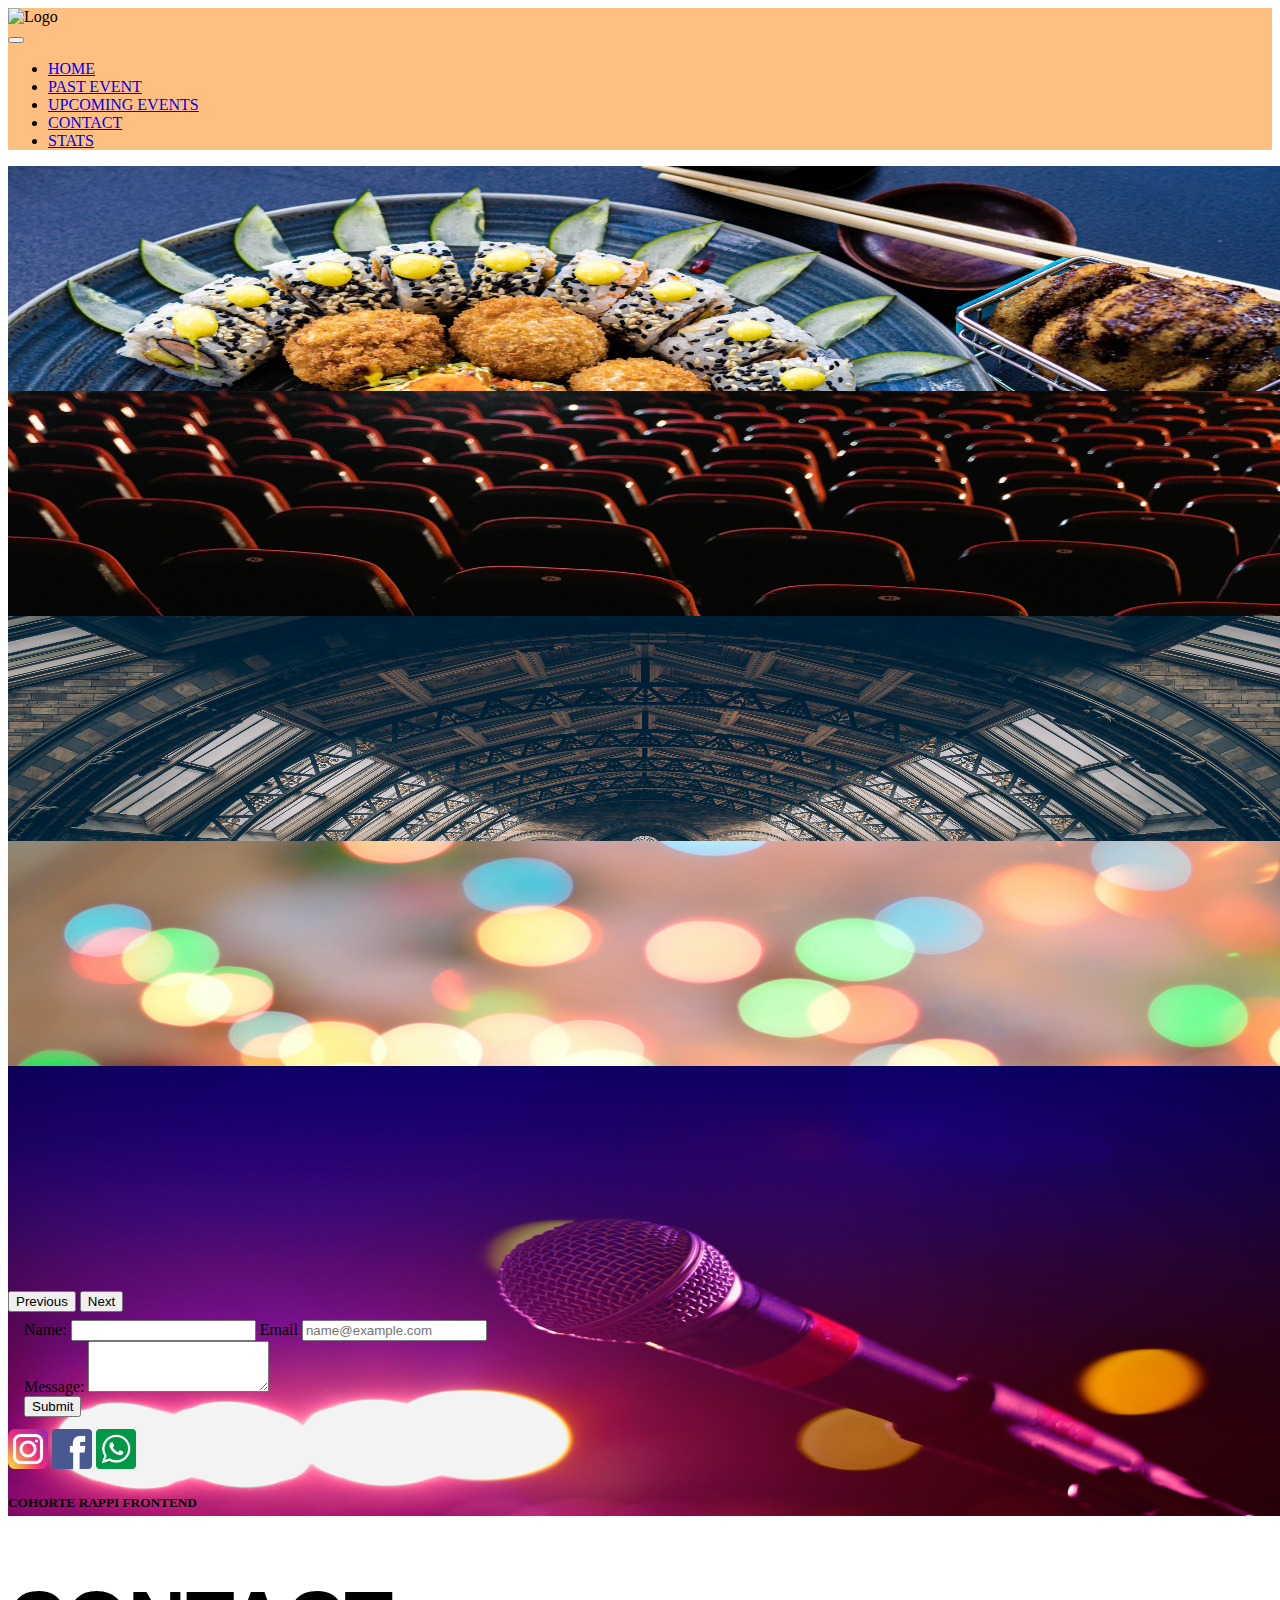
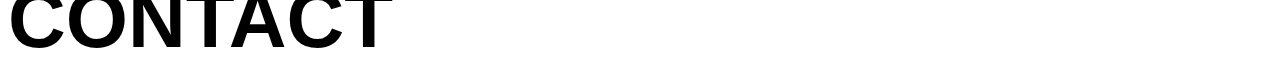
==== Contact.html @ 31827c42 "modifique contenido" ====
<!DOCTYPE html>
<html lang="en">
<head>
    <meta charset="UTF-8">
    <meta name="viewport" content="width=device-width, initial-scale=1.0">
    <title>CONTACT</title>
    <link rel="stylesheet" href="styles.css">
    <link rel="stylesheet" href="styles.css">
    <link rel="shortcut icon" href="./Recursos_Amazing_Events_Task_1/favicon.png" type="image/x-icon">
    <link href="https://cdn.jsdelivr.net/npm/bootstrap@5.3.2/dist/css/bootstrap.min.css" rel="stylesheet"
        integrity="sha384-T3c6CoIi6uLrA9TneNEoa7RxnatzjcDSCmG1MXxSR1GAsXEV/Dwwykc2MPK8M2HN" crossorigin="anonymous">
</head>
<body>
    <header>
        <nav class="navbar">
            <div>
                <img src="../AmazingEventsNeymarMendozaMoro/Recursos_Amazing_Events_Task_1/amazing_brand.png" alt="Logo"
                    width="170" height="40" class="d-inline-block align-text-top ms-3">
            </div>
            <nav class="navbar navbar-expand-lg bg-body-secundary">
                <div class="container-fluid">
                    <button class="navbar-toggler" type="button" data-bs-toggle="collapse"
                        data-bs-target="#navbarSupportedContent" aria-controls="navbarSupportedContent"
                        aria-expanded="false" aria-label="Toggle navigation">
                        <span class="navbar-toggler-icon"></span>
                    </button>
                    <div class="collapse navbar-collapse" id="navbarSupportedContent">
                        <ul class="navbar-nav me-auto mb-2 mb-lg-0">
                            <li class="nav-item">
                                <a class="nav-link" href="index.html">HOME</a>
                            </li>
                            <li class="nav-item">
                                <a class="nav-link" href="PastEvents.html">PAST EVENT</a>
                            </li>
                            <li class="nav-item">
                                <a class="nav-link" href="UpcomingEvents.html">UPCOMING EVENTS</a>
                            </li>
                            <li class="nav-item">
                                <a class="nav-link" href="#">CONTACT</a>
                            </li>
                            <li class="nav-item">
                                <a class="nav-link" href="Stats.html">STATS</a>
                            </li>
                        </ul>
                    </div>
                </div>
            </nav>

        </nav>

    </header>
    <main>
        <div class="carrusel">
            <div id="carouselExampleCaptions" class="carousel slide">
                <div class="carousel-inner">
                    <div class="carousel-item active ">
                        <img class="imagencarrusel" src="./Recursos_Amazing_Events_Task_1/optional_banner_1.jpg"
                            class="d-block w-100 img-fluid" alt="...">
                        <div class="carousel-caption d-none d-md-block">
                            <h1 class="carousel-caption">CONTACT</h1>
                        </div>
                    </div>
                    <div class="carousel-item">
                        <img class="imagencarrusel" src="./Recursos_Amazing_Events_Task_1/optional_banner_2.jpg"
                            class="d-block w-100 img-fluid" alt="...">
                        <div class="carousel-caption d-none d-md-block">
                            <h1 class="carousel-caption">CONTACT</h1>
                        </div>
                    </div>
                    <div class="carousel-item">
                        <img class="imagencarrusel" src="./Recursos_Amazing_Events_Task_1/optional_banner_3.jpg"
                            class="d-block img-fluid" alt="...">
                        <div class="carousel-caption d-none d-md-block">
                            <h1 class="carousel-caption">CONTACT</h1>
                        </div>
                    </div>
                    <div class="carousel-item">
                        <img class="imagencarrusel" src="./Recursos_Amazing_Events_Task_1/optional_banner_4.jpg"
                            class="d-block w-100 img-fluid" alt="...">
                        <div class="carousel-caption d-none d-md-block">
                            <h1 class="carousel-caption">CONTACT</h1>
                        </div>
                    </div>
                    <div class="carousel-item">
                        <img class="imagencarrusel" src="./Recursos_Amazing_Events_Task_1/optional_banner_5.jpg"
                            class="d-block w-100 img-fluid" alt="...">
                        <div class="carousel-caption d-none d-xxl-block">
                            <h1 class="carousel-caption">CONTACT</h1>
                        </div>
                    </div>
                </div>
                <button class="carousel-control-prev" type="button" data-bs-target="#carouselExampleCaptions"
                    data-bs-slide="prev">
                    <span class="carousel-control-prev-icon" aria-hidden="true"></span>
                    <span class="visually-hidden">Previous</span>
                </button>
                <button class="carousel-control-next" type="button" data-bs-target="#carouselExampleCaptions"
                    data-bs-slide="next">
                    <span class="carousel-control-next-icon" aria-hidden="true"></span>
                    <span class="visually-hidden">Next</span>
                </button>
            </div>
        </div>
        <div class="d-flex justify-content-center">
            <fieldset class="  d-flex flex-column " >
                
                <div class="mb-4 col-12">
                    <label for="name">Name:</label>
                    <input type="text" class="form-control" name="name" id="Name">
                    <label for="exampleFormControlInput1" class="form-label">Email</label>
                    <input type="email" class="form-control" id="exampleFormControlInput1" placeholder="name@example.com">
                  </div>
                  <div class="mb-3">
                    <label for="exampleFormControlTextarea1" class="form-label">Message:</label>
                    <textarea class="form-control" id="exampleFormControlTextarea1" rows="3"></textarea>
                  </div>
                  <button type="submit" class="btn btn-secondary">Submit</button>
            </fieldset>
           
        </div>
    </main>
    <footer class="d-flex">
        <div  class="me-auto p-2" >
            <img class="redes" src="./Recursos_Amazing_Events_Task_1/instagram.png" alt="">
            <img class="redes" src="./Recursos_Amazing_Events_Task_1/facebook.png" alt="">
            <img class="redes" src="./Recursos_Amazing_Events_Task_1/whatsapp.png" alt="">
        </div>
        <div class="pe-4 d-flex align-items-center">
            <h5>COHORTE RAPPI FRONTEND </h5>
        </div>
    </footer>
    <script src="https://cdn.jsdelivr.net/npm/bootstrap@5.3.2/dist/js/bootstrap.bundle.min.js"
        integrity="sha384-C6RzsynM9kWDrMNeT87bh95OGNyZPhcTNXj1NW7RuBCsyN/o0jlpcV8Qyq46cDfL"
        crossorigin="anonymous"></script>  
</body>
</html>
---- styles.css ----
.selector-for-some-widget {
    box-sizing: content-box;
}

header {
    min-height: 9vh;
    background-color:	 #ffbf80;
}

main {
    min-height: 80vh;
   

}
.carousel-caption {
    font-size: 5rem;
    font-family: 'Josefin Sans', sans-serif;
    font-family: 'Montserrat', sans-serif;
   
  }

.carousel-item {
    max-height: 25vh;
}


.imagencarrusel {
    max-height: 50vh;
    width: 100vw;

    
}


.tarjetas {
  
    display: flex;
    justify-content: space-around;
    align-items: stretch;
    card-border-color: bl


}
.card-border-color{ bl
    
}               

.cuerpotarjetas {
    display: flex;
    justify-content: space-around;
    padding: 0.5rem;
    

}
fieldset{
    border-radius: 3px;
    border-color: black;
    width: 80vh;
}


footer {
    min-height: 9vh;
    background-color:	 #ffbf80;
}
.redes{
    height: 2.5rem;
    width: 2.5rem;
}
---- styles.css ----
.selector-for-some-widget {
    box-sizing: content-box;
}

header {
    min-height: 9vh;
    background-color:	 #ffbf80;
}

main {
    min-height: 80vh;
   

}
.carousel-caption {
    font-size: 5rem;
    font-family: 'Josefin Sans', sans-serif;
    font-family: 'Montserrat', sans-serif;
   
  }

.carousel-item {
    max-height: 25vh;
}


.imagencarrusel {
    max-height: 50vh;
    width: 100vw;

    
}


.tarjetas {
  
    display: flex;
    justify-content: space-around;
    align-items: stretch;
    card-border-color: bl


}
.card-border-color{ bl
    
}               

.cuerpotarjetas {
    display: flex;
    justify-content: space-around;
    padding: 0.5rem;
    

}
fieldset{
    border-radius: 3px;
    border-color: black;
    width: 80vh;
}


footer {
    min-height: 9vh;
    background-color:	 #ffbf80;
}
.redes{
    height: 2.5rem;
    width: 2.5rem;
}
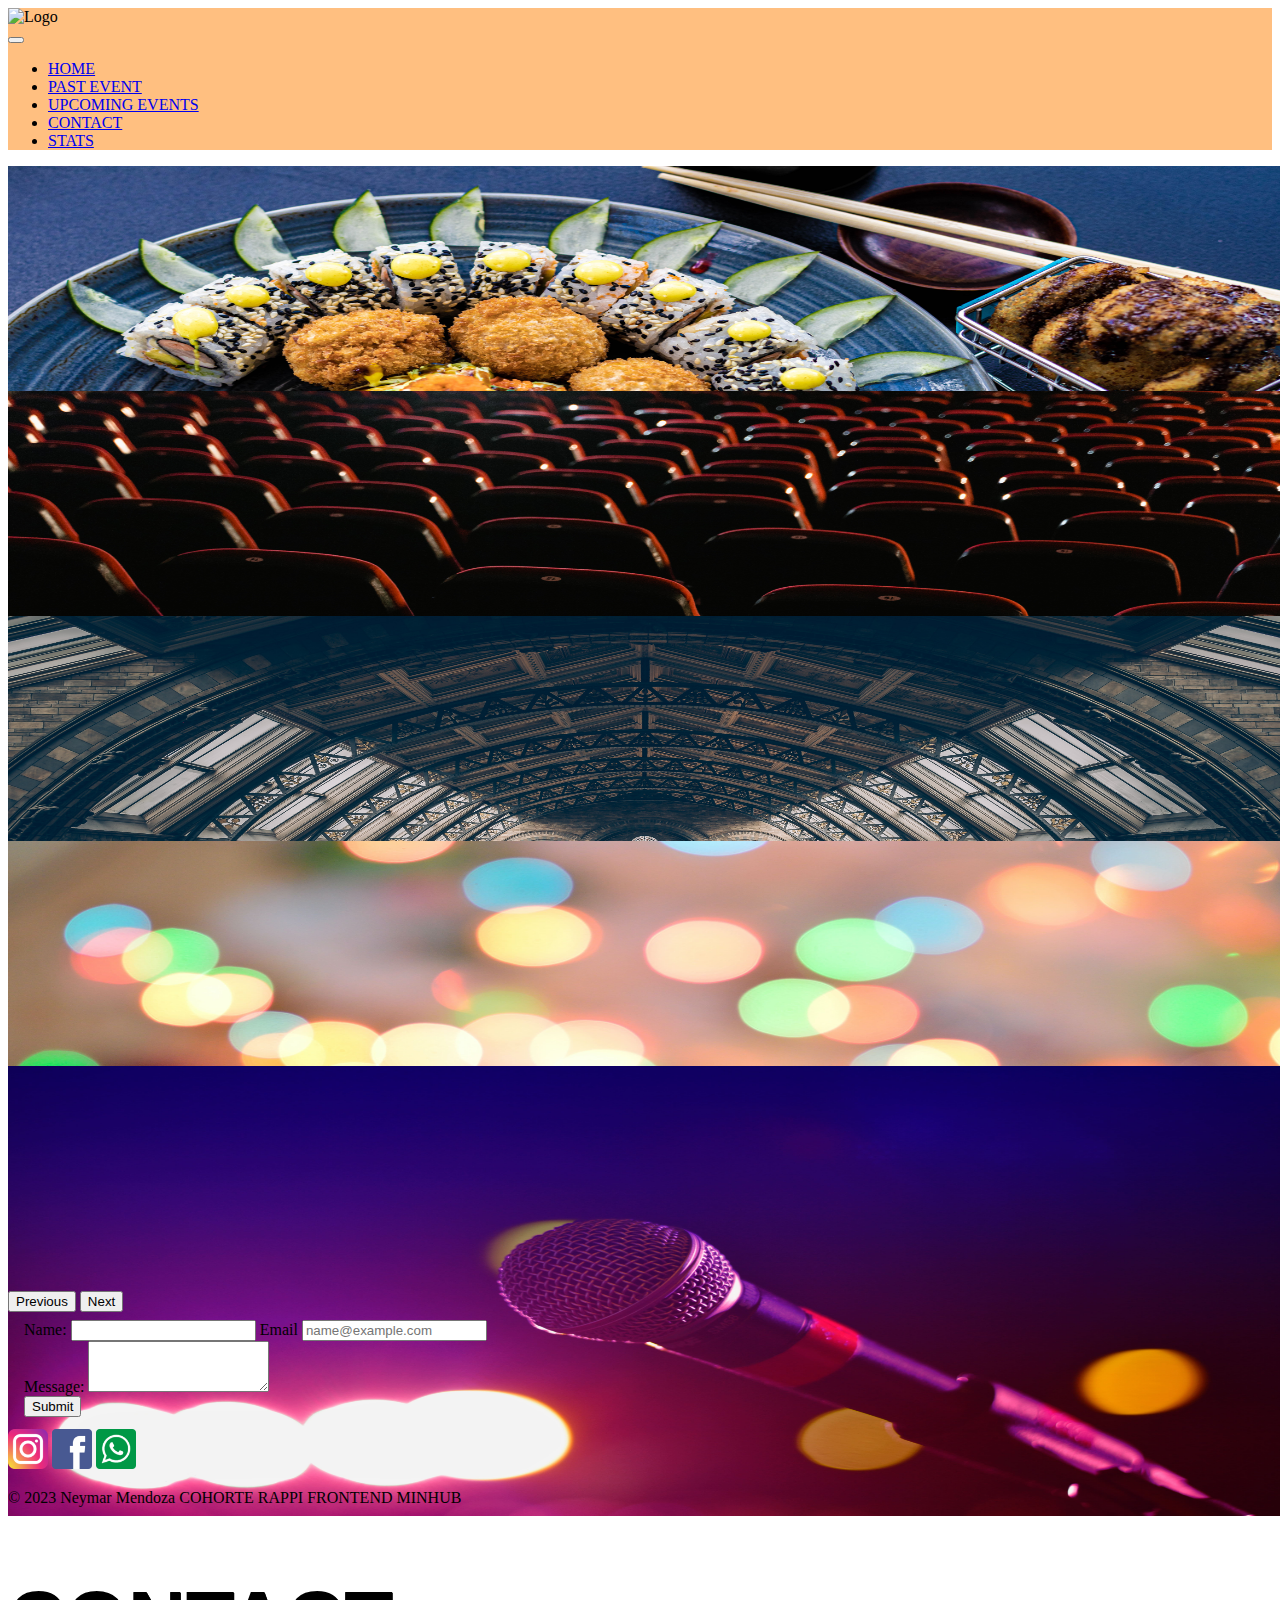
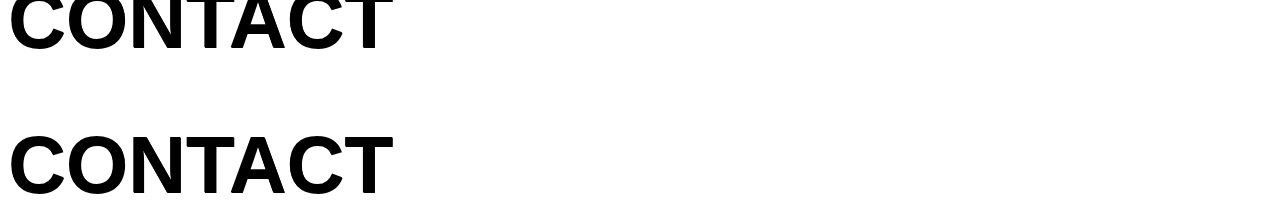
==== commit 68aebd39: "mofique contenido" ====
--- a/Contact.html
+++ b/Contact.html
@@ -1,5 +1,6 @@
 <!DOCTYPE html>
 <html lang="en">
+
 <head>
     <meta charset="UTF-8">
     <meta name="viewport" content="width=device-width, initial-scale=1.0">
@@ -10,6 +11,7 @@
     <link href="https://cdn.jsdelivr.net/npm/bootstrap@5.3.2/dist/css/bootstrap.min.css" rel="stylesheet"
         integrity="sha384-T3c6CoIi6uLrA9TneNEoa7RxnatzjcDSCmG1MXxSR1GAsXEV/Dwwykc2MPK8M2HN" crossorigin="anonymous">
 </head>
+
 <body>
     <header>
         <nav class="navbar">
@@ -56,30 +58,22 @@
                     <div class="carousel-item active ">
                         <img class="imagencarrusel" src="./Recursos_Amazing_Events_Task_1/optional_banner_1.jpg"
                             class="d-block w-100 img-fluid" alt="...">
-                        <div class="carousel-caption d-none d-md-block">
-                            <h1 class="carousel-caption">CONTACT</h1>
-                        </div>
+                        <h1 class="carousel-caption d-md-block align-items-center justify-content-center">CONTACT</h1>
                     </div>
                     <div class="carousel-item">
                         <img class="imagencarrusel" src="./Recursos_Amazing_Events_Task_1/optional_banner_2.jpg"
                             class="d-block w-100 img-fluid" alt="...">
-                        <div class="carousel-caption d-none d-md-block">
-                            <h1 class="carousel-caption">CONTACT</h1>
-                        </div>
+                        <h1 class="carousel-caption d-md-block align-items-center justify-content-center">CONTACT</h1>
                     </div>
                     <div class="carousel-item">
                         <img class="imagencarrusel" src="./Recursos_Amazing_Events_Task_1/optional_banner_3.jpg"
                             class="d-block img-fluid" alt="...">
-                        <div class="carousel-caption d-none d-md-block">
-                            <h1 class="carousel-caption">CONTACT</h1>
-                        </div>
+                        <h1 class="carousel-caption d-md-block align-items-center justify-content-center">CONTACT</h1>
                     </div>
                     <div class="carousel-item">
                         <img class="imagencarrusel" src="./Recursos_Amazing_Events_Task_1/optional_banner_4.jpg"
                             class="d-block w-100 img-fluid" alt="...">
-                        <div class="carousel-caption d-none d-md-block">
-                            <h1 class="carousel-caption">CONTACT</h1>
-                        </div>
+                        <h1 class="carousel-caption d-md-block align-items-center justify-content-center">CONTACT</h1>
                     </div>
                     <div class="carousel-item">
                         <img class="imagencarrusel" src="./Recursos_Amazing_Events_Task_1/optional_banner_5.jpg"
@@ -87,6 +81,7 @@
                         <div class="carousel-caption d-none d-xxl-block">
                             <h1 class="carousel-caption">CONTACT</h1>
                         </div>
+                        <h1 class="carousel-caption d-md-block align-items-center justify-content-center">CONTACT</h1>
                     </div>
                 </div>
                 <button class="carousel-control-prev" type="button" data-bs-target="#carouselExampleCaptions"
@@ -100,37 +95,42 @@
                     <span class="visually-hidden">Next</span>
                 </button>
             </div>
-        </div>
+        </div class= "container-fluid d-flex justify-content-center flex-wrap gap-3 p-1 m-2">
         <div class="d-flex justify-content-center">
-            <fieldset class="  d-flex flex-column " >
-                
+            <fieldset class="  d-flex flex-column ">
+
                 <div class="mb-4 col-12">
                     <label for="name">Name:</label>
                     <input type="text" class="form-control" name="name" id="Name">
                     <label for="exampleFormControlInput1" class="form-label">Email</label>
-                    <input type="email" class="form-control" id="exampleFormControlInput1" placeholder="name@example.com">
-                  </div>
-                  <div class="mb-3">
+                    <input type="email" class="form-control" id="exampleFormControlInput1"
+                        placeholder="name@example.com">
+                </div>
+                <div class="mb-3">
                     <label for="exampleFormControlTextarea1" class="form-label">Message:</label>
                     <textarea class="form-control" id="exampleFormControlTextarea1" rows="3"></textarea>
-                  </div>
-                  <button type="submit" class="btn btn-secondary">Submit</button>
+                </div>
+                <div class="d-flex align-items-end">
+                <button type="submit" class="btn btn-secondary btn-sm w-25 justify-content-end">Submit</button>
+                </div>
             </fieldset>
-           
+
         </div>
     </main>
     <footer class="d-flex">
-        <div  class="me-auto p-2" >
+        <div class="me-auto p-2">
             <img class="redes" src="./Recursos_Amazing_Events_Task_1/instagram.png" alt="">
             <img class="redes" src="./Recursos_Amazing_Events_Task_1/facebook.png" alt="">
             <img class="redes" src="./Recursos_Amazing_Events_Task_1/whatsapp.png" alt="">
         </div>
         <div class="pe-4 d-flex align-items-center">
-            <h5>COHORTE RAPPI FRONTEND </h5>
+            <p>© 2023 Neymar Mendoza COHORTE RAPPI FRONTEND MINHUB
+            <p>
         </div>
     </footer>
     <script src="https://cdn.jsdelivr.net/npm/bootstrap@5.3.2/dist/js/bootstrap.bundle.min.js"
         integrity="sha384-C6RzsynM9kWDrMNeT87bh95OGNyZPhcTNXj1NW7RuBCsyN/o0jlpcV8Qyq46cDfL"
-        crossorigin="anonymous"></script>  
+        crossorigin="anonymous"></script>
 </body>
+
 </html>--- a/styles.css
+++ b/styles.css
@@ -14,7 +14,7 @@
 }
 .carousel-caption {
     font-size: 5rem;
-    font-family: 'Josefin Sans', sans-serif;
+    text-shadow: 0.5px 0.5px #000000;
     font-family: 'Montserrat', sans-serif;
    
   }
@@ -41,9 +41,7 @@
 
 
 }
-.card-border-color{ bl
-    
-}               
+                  
 
 .cuerpotarjetas {
     display: flex;
@@ -57,11 +55,14 @@
     border-color: black;
     width: 80vh;
 }
+.table {
+    max-width: 70%;
+}
 
 
 footer {
     min-height: 9vh;
-    background-color:	 #ffbf80;
+    background-color:	 #ebc8a6;
 }
 .redes{
     height: 2.5rem;
--- a/styles.css
+++ b/styles.css
@@ -14,7 +14,7 @@
 }
 .carousel-caption {
     font-size: 5rem;
-    font-family: 'Josefin Sans', sans-serif;
+    text-shadow: 0.5px 0.5px #000000;
     font-family: 'Montserrat', sans-serif;
    
   }
@@ -41,9 +41,7 @@
 
 
 }
-.card-border-color{ bl
-    
-}               
+                  
 
 .cuerpotarjetas {
     display: flex;
@@ -57,11 +55,14 @@
     border-color: black;
     width: 80vh;
 }
+.table {
+    max-width: 70%;
+}
 
 
 footer {
     min-height: 9vh;
-    background-color:	 #ffbf80;
+    background-color:	 #ebc8a6;
 }
 .redes{
     height: 2.5rem;
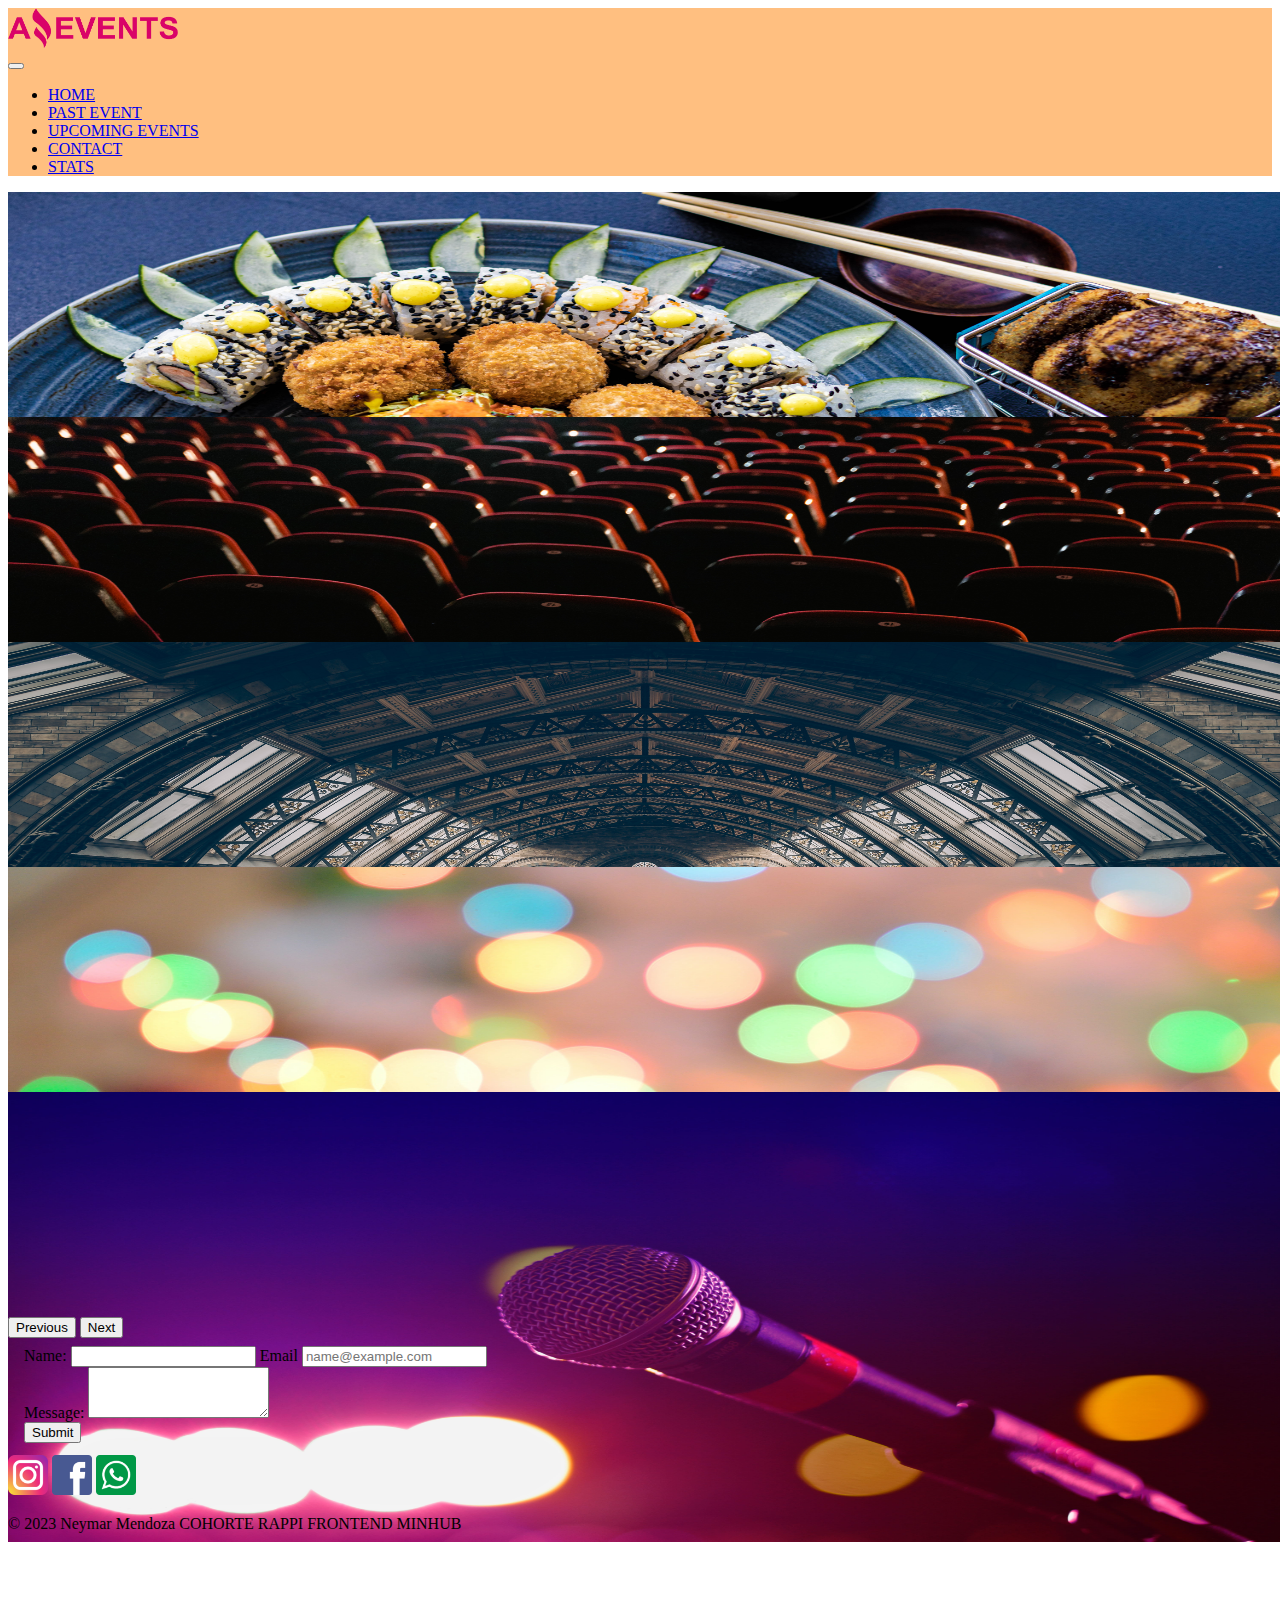
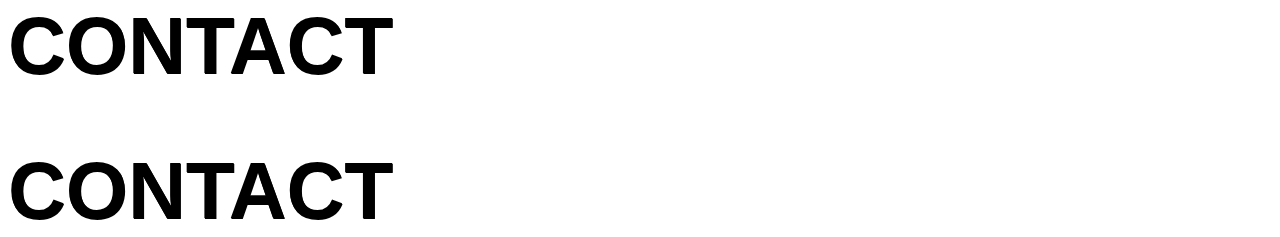
==== commit 67d55e91: "arregle la ruta relativa" ====
--- a/Contact.html
+++ b/Contact.html
@@ -16,7 +16,7 @@
     <header>
         <nav class="navbar">
             <div>
-                <img src="../AmazingEventsNeymarMendozaMoro/Recursos_Amazing_Events_Task_1/amazing_brand.png" alt="Logo"
+                <img src="./Recursos_Amazing_Events_Task_1/amazing_brand.png" alt="Logo"
                     width="170" height="40" class="d-inline-block align-text-top ms-3">
             </div>
             <nav class="navbar navbar-expand-lg bg-body-secundary">
@@ -29,19 +29,19 @@
                     <div class="collapse navbar-collapse" id="navbarSupportedContent">
                         <ul class="navbar-nav me-auto mb-2 mb-lg-0">
                             <li class="nav-item">
-                                <a class="nav-link" href="index.html">HOME</a>
+                                <a class="nav-link" href="./index.html">HOME</a>
                             </li>
                             <li class="nav-item">
-                                <a class="nav-link" href="PastEvents.html">PAST EVENT</a>
+                                <a class="nav-link" href="./PastEvents.html">PAST EVENT</a>
                             </li>
                             <li class="nav-item">
-                                <a class="nav-link" href="UpcomingEvents.html">UPCOMING EVENTS</a>
+                                <a class="nav-link" href="./UpcomingEvents.html">UPCOMING EVENTS</a>
                             </li>
                             <li class="nav-item">
                                 <a class="nav-link" href="#">CONTACT</a>
                             </li>
                             <li class="nav-item">
-                                <a class="nav-link" href="Stats.html">STATS</a>
+                                <a class="nav-link" href="./Stats.html">STATS</a>
                             </li>
                         </ul>
                     </div>
@@ -58,22 +58,22 @@
                     <div class="carousel-item active ">
                         <img class="imagencarrusel" src="./Recursos_Amazing_Events_Task_1/optional_banner_1.jpg"
                             class="d-block w-100 img-fluid" alt="...">
-                        <h1 class="carousel-caption d-md-block align-items-center justify-content-center">CONTACT</h1>
+                        <h1 class="carousel-caption d-md-block align-items-center justify-content-center fs-1">CONTACT</h1>
                     </div>
                     <div class="carousel-item">
                         <img class="imagencarrusel" src="./Recursos_Amazing_Events_Task_1/optional_banner_2.jpg"
                             class="d-block w-100 img-fluid" alt="...">
-                        <h1 class="carousel-caption d-md-block align-items-center justify-content-center">CONTACT</h1>
+                        <h1 class="carousel-caption d-md-block align-items-center justify-content-center fs-1">CONTACT</h1>
                     </div>
                     <div class="carousel-item">
                         <img class="imagencarrusel" src="./Recursos_Amazing_Events_Task_1/optional_banner_3.jpg"
                             class="d-block img-fluid" alt="...">
-                        <h1 class="carousel-caption d-md-block align-items-center justify-content-center">CONTACT</h1>
+                        <h1 class="carousel-caption d-md-block align-items-center justify-content-center fs-1">CONTACT</h1>
                     </div>
                     <div class="carousel-item">
                         <img class="imagencarrusel" src="./Recursos_Amazing_Events_Task_1/optional_banner_4.jpg"
                             class="d-block w-100 img-fluid" alt="...">
-                        <h1 class="carousel-caption d-md-block align-items-center justify-content-center">CONTACT</h1>
+                        <h1 class="carousel-caption d-md-block align-items-center justify-content-center fs-1">CONTACT</h1>
                     </div>
                     <div class="carousel-item">
                         <img class="imagencarrusel" src="./Recursos_Amazing_Events_Task_1/optional_banner_5.jpg"
@@ -81,7 +81,7 @@
                         <div class="carousel-caption d-none d-xxl-block">
                             <h1 class="carousel-caption">CONTACT</h1>
                         </div>
-                        <h1 class="carousel-caption d-md-block align-items-center justify-content-center">CONTACT</h1>
+                        <h1 class="carousel-caption d-md-block align-items-center justify-content-center fs-1">CONTACT</h1>
                     </div>
                 </div>
                 <button class="carousel-control-prev" type="button" data-bs-target="#carouselExampleCaptions"
@@ -97,21 +97,21 @@
             </div>
         </div class= "container-fluid d-flex justify-content-center flex-wrap gap-3 p-1 m-2">
         <div class="d-flex justify-content-center">
-            <fieldset class="  d-flex flex-column ">
+            <fieldset class="  d-flex flex-column col-10 col-md-6 py-3 ">
 
-                <div class="mb-4 col-12">
+                <div class="mb-2 col-12">
                     <label for="name">Name:</label>
                     <input type="text" class="form-control" name="name" id="Name">
                     <label for="exampleFormControlInput1" class="form-label">Email</label>
                     <input type="email" class="form-control" id="exampleFormControlInput1"
                         placeholder="name@example.com">
                 </div>
-                <div class="mb-3">
+                <div class="mb-2">
                     <label for="exampleFormControlTextarea1" class="form-label">Message:</label>
                     <textarea class="form-control" id="exampleFormControlTextarea1" rows="3"></textarea>
                 </div>
-                <div class="d-flex align-items-end">
-                <button type="submit" class="btn btn-secondary btn-sm w-25 justify-content-end">Submit</button>
+                <div class="d-flex ">
+                <button type="submit" class=" btn btn-dark w-25  ms-auto p-2 ">Submit</button>
                 </div>
             </fieldset>
 
@@ -123,7 +123,7 @@
             <img class="redes" src="./Recursos_Amazing_Events_Task_1/facebook.png" alt="">
             <img class="redes" src="./Recursos_Amazing_Events_Task_1/whatsapp.png" alt="">
         </div>
-        <div class="pe-4 d-flex align-items-center">
+        <div class="pe-4 mt-3 d-flex align-items-center">
             <p>© 2023 Neymar Mendoza COHORTE RAPPI FRONTEND MINHUB
             <p>
         </div>
--- a/styles.css
+++ b/styles.css
@@ -19,10 +19,10 @@
    
   }
 
+
 .carousel-item {
     max-height: 25vh;
 }
-
 
 .imagencarrusel {
     max-height: 50vh;
@@ -61,7 +61,7 @@
 
 
 footer {
-    min-height: 9vh;
+    min-height: 8vh;
     background-color:	 #ebc8a6;
 }
 .redes{
--- a/styles.css
+++ b/styles.css
@@ -19,10 +19,10 @@
    
   }
 
+
 .carousel-item {
     max-height: 25vh;
 }
-
 
 .imagencarrusel {
     max-height: 50vh;
@@ -61,7 +61,7 @@
 
 
 footer {
-    min-height: 9vh;
+    min-height: 8vh;
     background-color:	 #ebc8a6;
 }
 .redes{
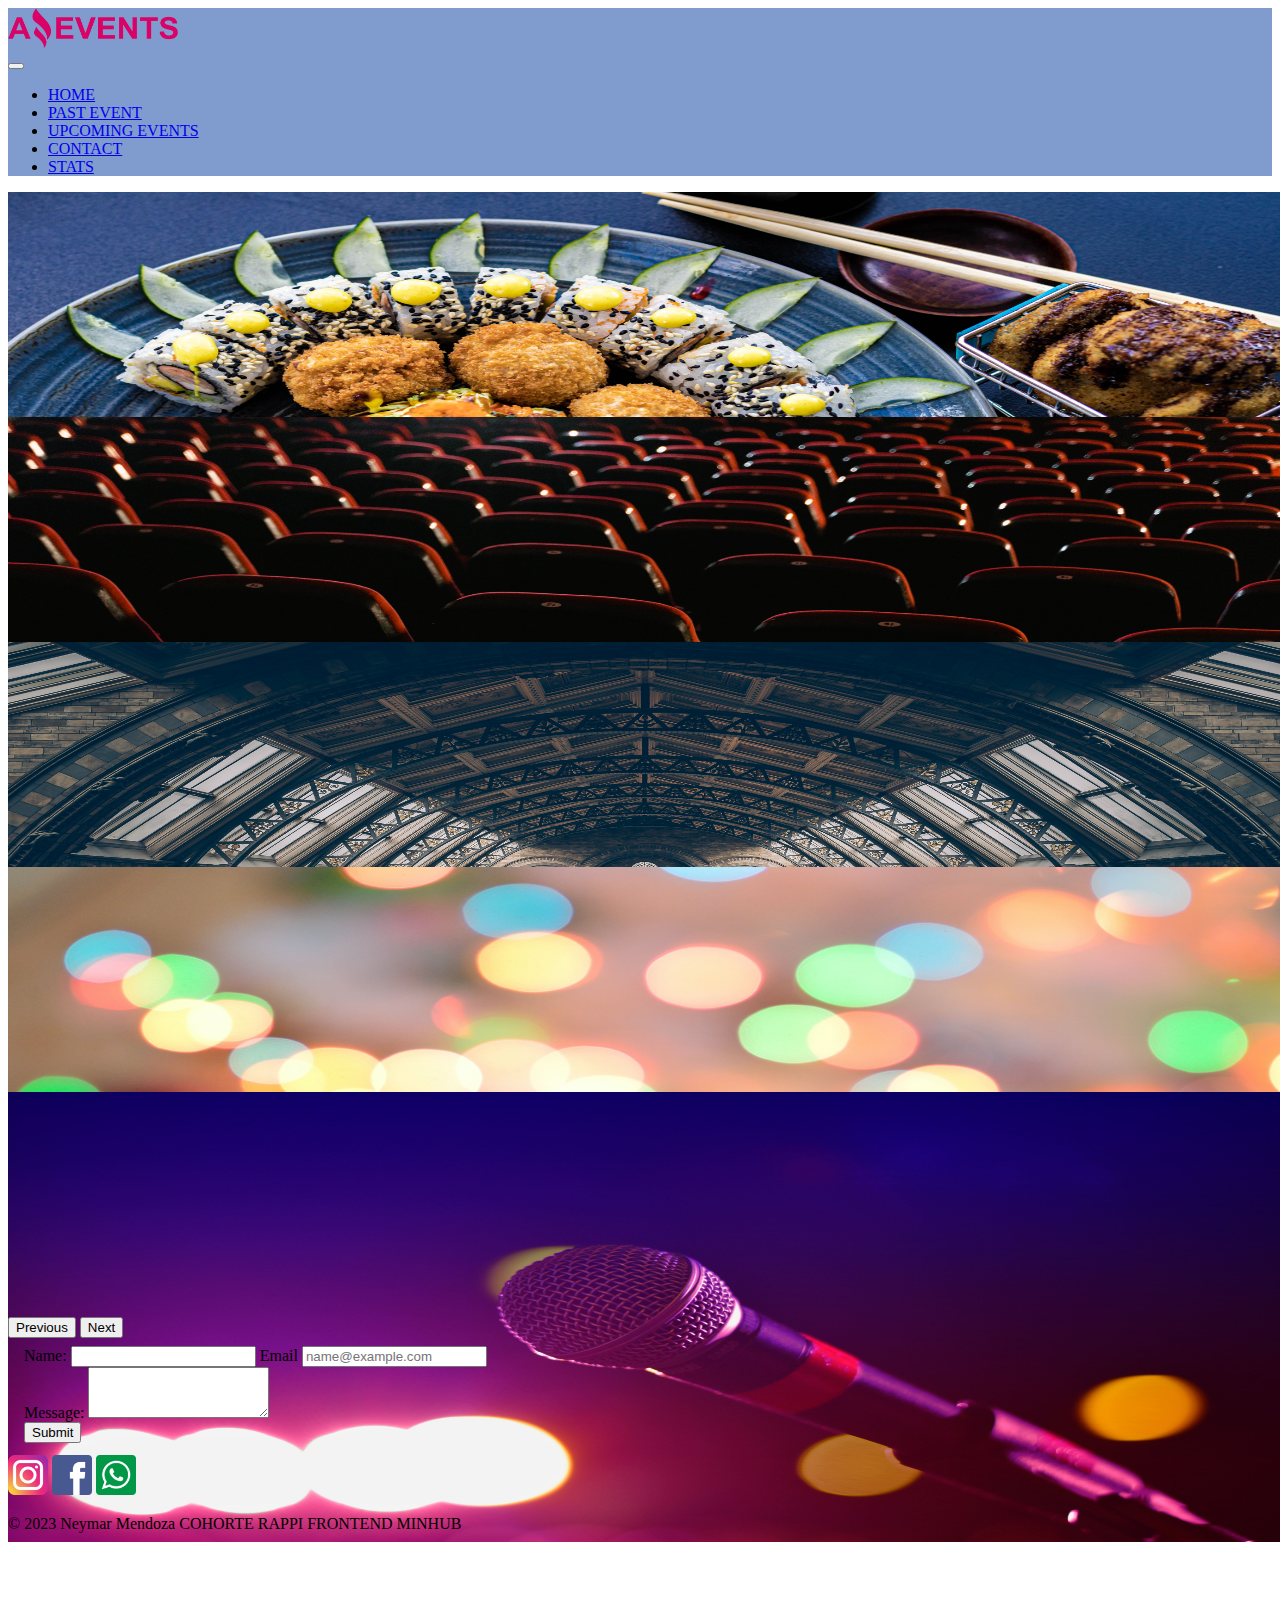
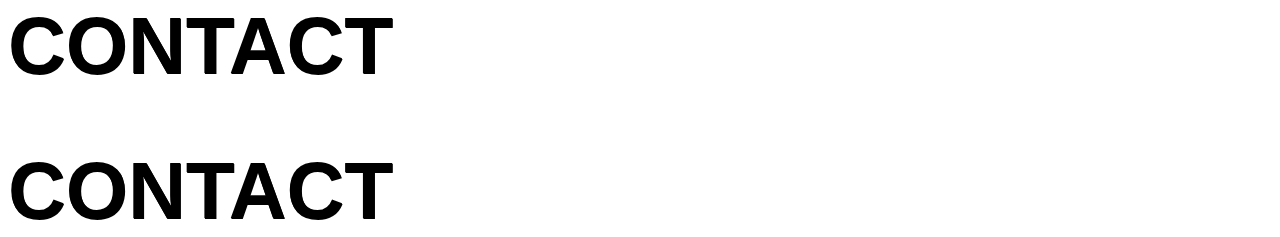
==== commit df20bb85: "agregue dos js" ====
--- a/Contact.html
+++ b/Contact.html
@@ -29,19 +29,19 @@
                     <div class="collapse navbar-collapse" id="navbarSupportedContent">
                         <ul class="navbar-nav me-auto mb-2 mb-lg-0">
                             <li class="nav-item">
-                                <a class="nav-link" href="./index.html">HOME</a>
+                                <a class="nav-link text-white" href="./index.html">HOME</a>
                             </li>
                             <li class="nav-item">
-                                <a class="nav-link" href="./PastEvents.html">PAST EVENT</a>
+                                <a class="nav-link text-white" href="./PastEvents.html">PAST EVENT</a>
                             </li>
                             <li class="nav-item">
-                                <a class="nav-link" href="./UpcomingEvents.html">UPCOMING EVENTS</a>
+                                <a class="nav-link text-white" href="./UpcomingEvents.html">UPCOMING EVENTS</a>
                             </li>
                             <li class="nav-item">
-                                <a class="nav-link" href="#">CONTACT</a>
+                                <a class="nav-link text-white" href="#">CONTACT</a>
                             </li>
                             <li class="nav-item">
-                                <a class="nav-link" href="./Stats.html">STATS</a>
+                                <a class="nav-link text-white" href="./Stats.html">STATS</a>
                             </li>
                         </ul>
                     </div>
--- a/styles.css
+++ b/styles.css
@@ -4,11 +4,12 @@
 
 header {
     min-height: 9vh;
-    background-color:	 #ffbf80;
+    background-color:	#809bce;
 }
 
 main {
-    min-height: 80vh;
+    min-height: 82.5vh;
+    background-color: #b8e0d2;
    
 
 }
@@ -30,6 +31,7 @@
 
     
 }
+
 
 
 .tarjetas {
@@ -62,9 +64,10 @@
 
 footer {
     min-height: 8vh;
-    background-color:	 #ebc8a6;
+    background-color:	 #d6eadf;
 }
 .redes{
     height: 2.5rem;
     width: 2.5rem;
+   
 }--- a/styles.css
+++ b/styles.css
@@ -4,11 +4,12 @@
 
 header {
     min-height: 9vh;
-    background-color:	 #ffbf80;
+    background-color:	#809bce;
 }
 
 main {
-    min-height: 80vh;
+    min-height: 82.5vh;
+    background-color: #b8e0d2;
    
 
 }
@@ -30,6 +31,7 @@
 
     
 }
+
 
 
 .tarjetas {
@@ -62,9 +64,10 @@
 
 footer {
     min-height: 8vh;
-    background-color:	 #ebc8a6;
+    background-color:	 #d6eadf;
 }
 .redes{
     height: 2.5rem;
     width: 2.5rem;
+   
 }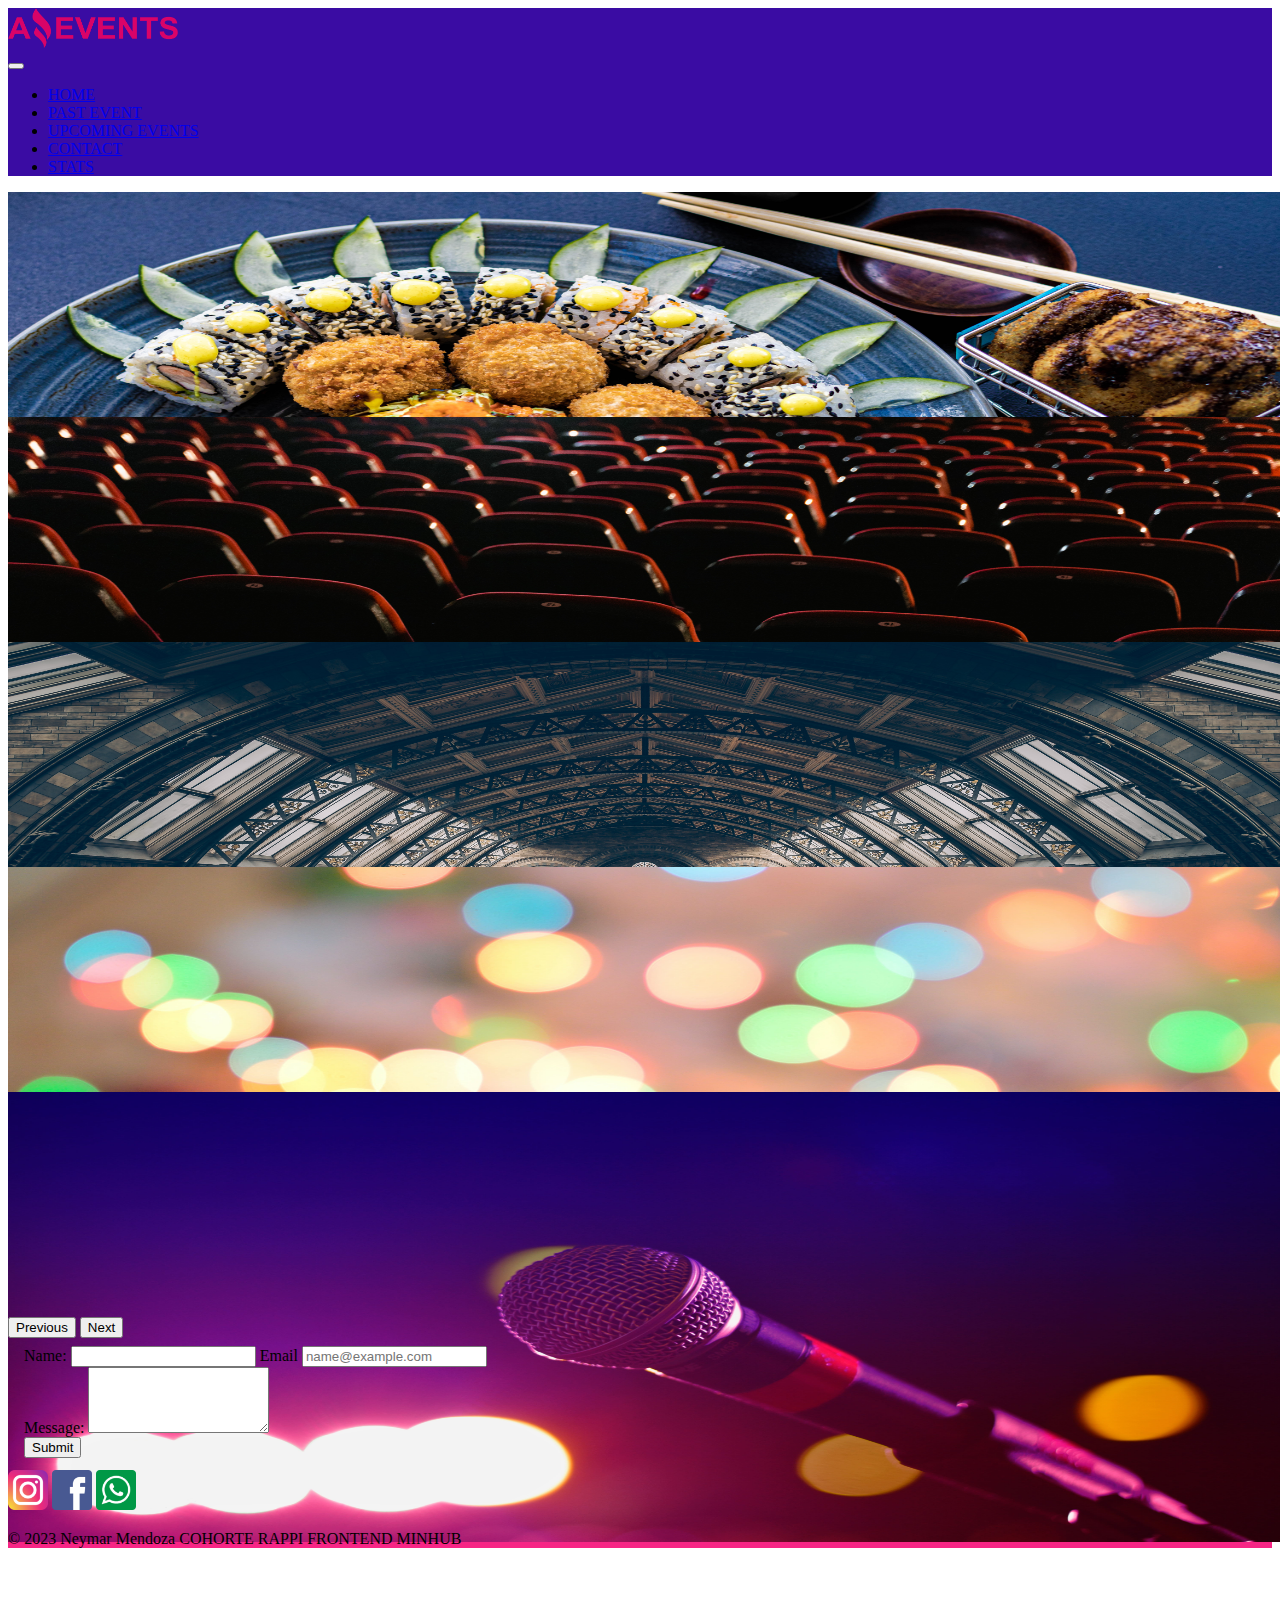
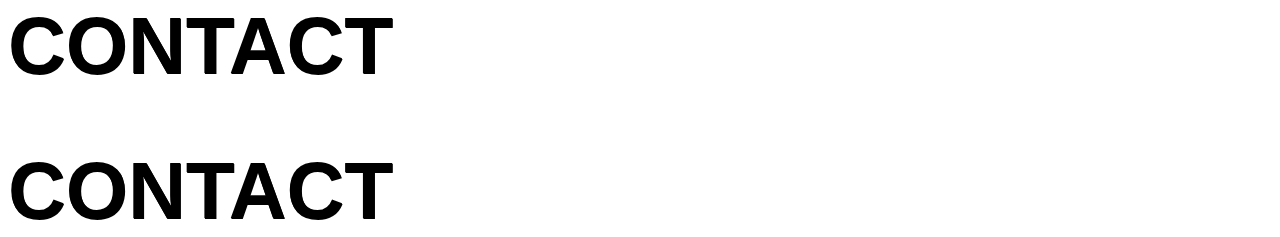
==== commit d3b212d8: "cambie bg" ====
--- a/Contact.html
+++ b/Contact.html
@@ -99,16 +99,16 @@
         <div class="d-flex justify-content-center">
             <fieldset class="  d-flex flex-column col-10 col-md-6 py-3 ">
 
-                <div class="mb-2 col-12">
+                <div class="mb-4 col-12 text-white">
                     <label for="name">Name:</label>
                     <input type="text" class="form-control" name="name" id="Name">
                     <label for="exampleFormControlInput1" class="form-label">Email</label>
                     <input type="email" class="form-control" id="exampleFormControlInput1"
                         placeholder="name@example.com">
                 </div>
-                <div class="mb-2">
+                <div class="mb-4 text-white">
                     <label for="exampleFormControlTextarea1" class="form-label">Message:</label>
-                    <textarea class="form-control" id="exampleFormControlTextarea1" rows="3"></textarea>
+                    <textarea class="form-control" id="exampleFormControlTextarea1" rows="4"></textarea>
                 </div>
                 <div class="d-flex ">
                 <button type="submit" class=" btn btn-dark w-25  ms-auto p-2 ">Submit</button>
@@ -123,7 +123,7 @@
             <img class="redes" src="./Recursos_Amazing_Events_Task_1/facebook.png" alt="">
             <img class="redes" src="./Recursos_Amazing_Events_Task_1/whatsapp.png" alt="">
         </div>
-        <div class="pe-4 mt-3 d-flex align-items-center">
+        <div class="pe-4 mt-3 d-flex align-items-center text-white">
             <p>© 2023 Neymar Mendoza COHORTE RAPPI FRONTEND MINHUB
             <p>
         </div>
--- a/styles.css
+++ b/styles.css
@@ -4,12 +4,12 @@
 
 header {
     min-height: 9vh;
-    background-color:	#809bce;
+    background-color:	#3a0ca3;
 }
 
 main {
-    min-height: 82.5vh;
-    background-color: #b8e0d2;
+    min-height: 83vh;
+    background-color: #7209b7;
    
 
 }
@@ -47,10 +47,14 @@
 
 .cuerpotarjetas {
     display: flex;
-    justify-content: space-around;
-    padding: 0.5rem;
-    
+    justify-content: space-between;
+    padding-bottom: 1rem;
 
+
+}
+.imagen{
+    height: 25rem;
+    width: 15rem;
 }
 fieldset{
     border-radius: 3px;
@@ -64,7 +68,7 @@
 
 footer {
     min-height: 8vh;
-    background-color:	 #d6eadf;
+    background-color:	 #f72585;
 }
 .redes{
     height: 2.5rem;
--- a/styles.css
+++ b/styles.css
@@ -4,12 +4,12 @@
 
 header {
     min-height: 9vh;
-    background-color:	#809bce;
+    background-color:	#3a0ca3;
 }
 
 main {
-    min-height: 82.5vh;
-    background-color: #b8e0d2;
+    min-height: 83vh;
+    background-color: #7209b7;
    
 
 }
@@ -47,10 +47,14 @@
 
 .cuerpotarjetas {
     display: flex;
-    justify-content: space-around;
-    padding: 0.5rem;
-    
+    justify-content: space-between;
+    padding-bottom: 1rem;
 
+
+}
+.imagen{
+    height: 25rem;
+    width: 15rem;
 }
 fieldset{
     border-radius: 3px;
@@ -64,7 +68,7 @@
 
 footer {
     min-height: 8vh;
-    background-color:	 #d6eadf;
+    background-color:	 #f72585;
 }
 .redes{
     height: 2.5rem;
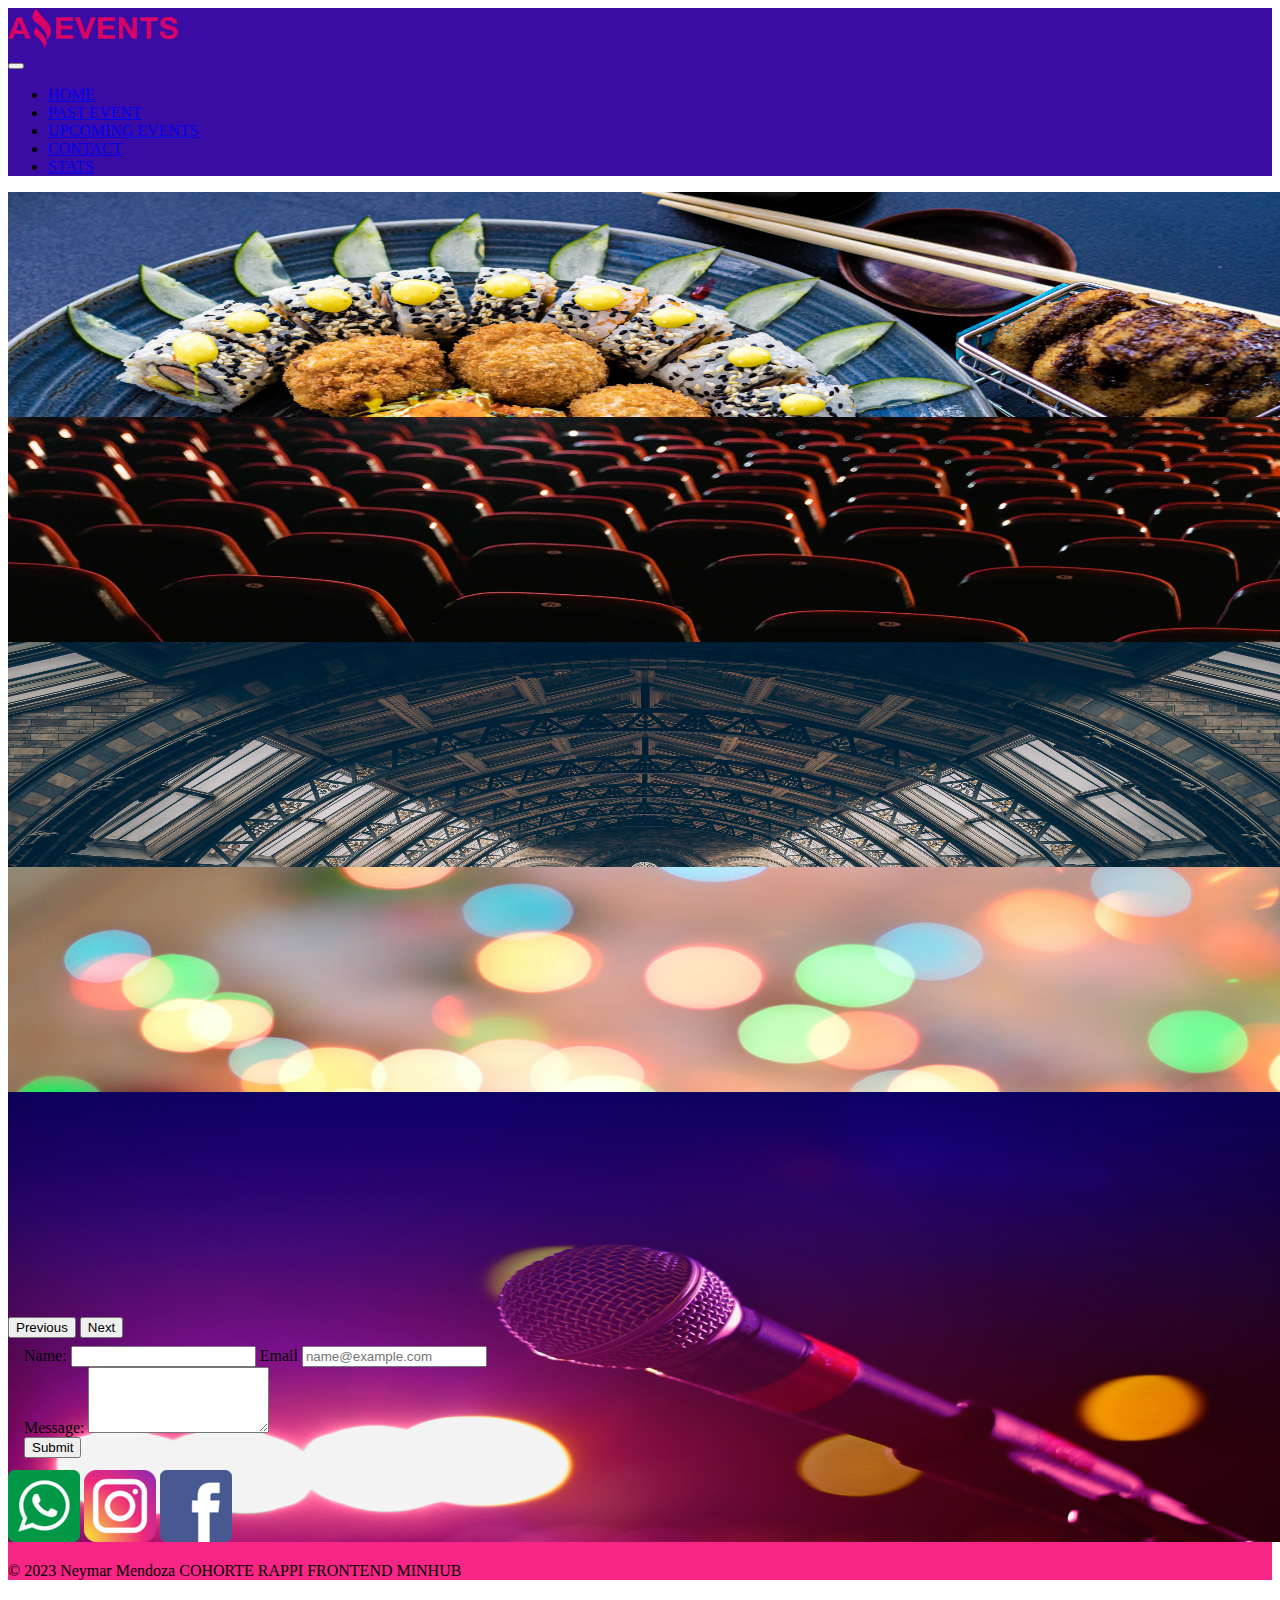
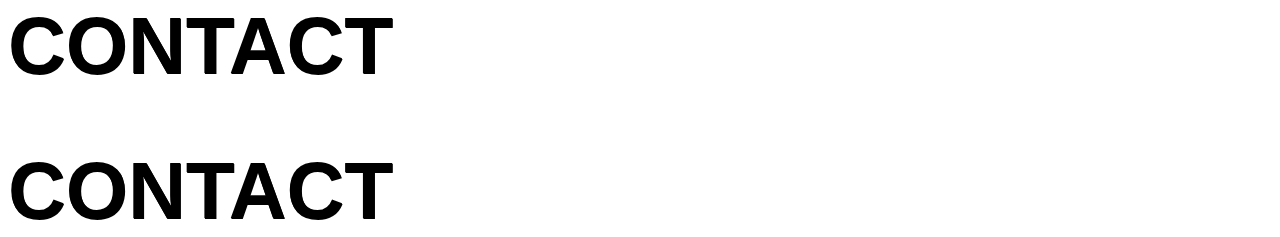
==== commit 39d05a82: "agregue estilos" ====
--- a/Contact.html
+++ b/Contact.html
@@ -117,11 +117,11 @@
 
         </div>
     </main>
-    <footer class="d-flex">
-        <div class="me-auto p-2">
-            <img class="redes" src="./Recursos_Amazing_Events_Task_1/instagram.png" alt="">
-            <img class="redes" src="./Recursos_Amazing_Events_Task_1/facebook.png" alt="">
-            <img class="redes" src="./Recursos_Amazing_Events_Task_1/whatsapp.png" alt="">
+    <footer class="d-flex justify-content-between ">
+        <div class=" d-flex align-items-center p-2 mx-4 ms-3">
+            <img class="h-50 ms-1" src="./Recursos_Amazing_Events_Task_1/whatsapp.png" alt="">
+            <img class="h-50 ms-1" src="./Recursos_Amazing_Events_Task_1/instagram.png" alt="">
+            <img class="h-50 ms-1" src="./Recursos_Amazing_Events_Task_1/facebook.png" alt="">
         </div>
         <div class="pe-4 mt-3 d-flex align-items-center text-white">
             <p>© 2023 Neymar Mendoza COHORTE RAPPI FRONTEND MINHUB
--- a/styles.css
+++ b/styles.css
@@ -39,7 +39,7 @@
     display: flex;
     justify-content: space-around;
     align-items: stretch;
-    card-border-color: bl
+   
 
 
 }
@@ -52,10 +52,12 @@
 
 
 }
-.imagen{
-    height: 25rem;
-    width: 15rem;
+.imagendetail{
+   
+    object-fit: cover;
+   
 }
+
 fieldset{
     border-radius: 3px;
     border-color: black;
@@ -70,8 +72,3 @@
     min-height: 8vh;
     background-color:	 #f72585;
 }
-.redes{
-    height: 2.5rem;
-    width: 2.5rem;
-   
-}--- a/styles.css
+++ b/styles.css
@@ -39,7 +39,7 @@
     display: flex;
     justify-content: space-around;
     align-items: stretch;
-    card-border-color: bl
+   
 
 
 }
@@ -52,10 +52,12 @@
 
 
 }
-.imagen{
-    height: 25rem;
-    width: 15rem;
+.imagendetail{
+   
+    object-fit: cover;
+   
 }
+
 fieldset{
     border-radius: 3px;
     border-color: black;
@@ -70,8 +72,3 @@
     min-height: 8vh;
     background-color:	 #f72585;
 }
-.redes{
-    height: 2.5rem;
-    width: 2.5rem;
-   
-}